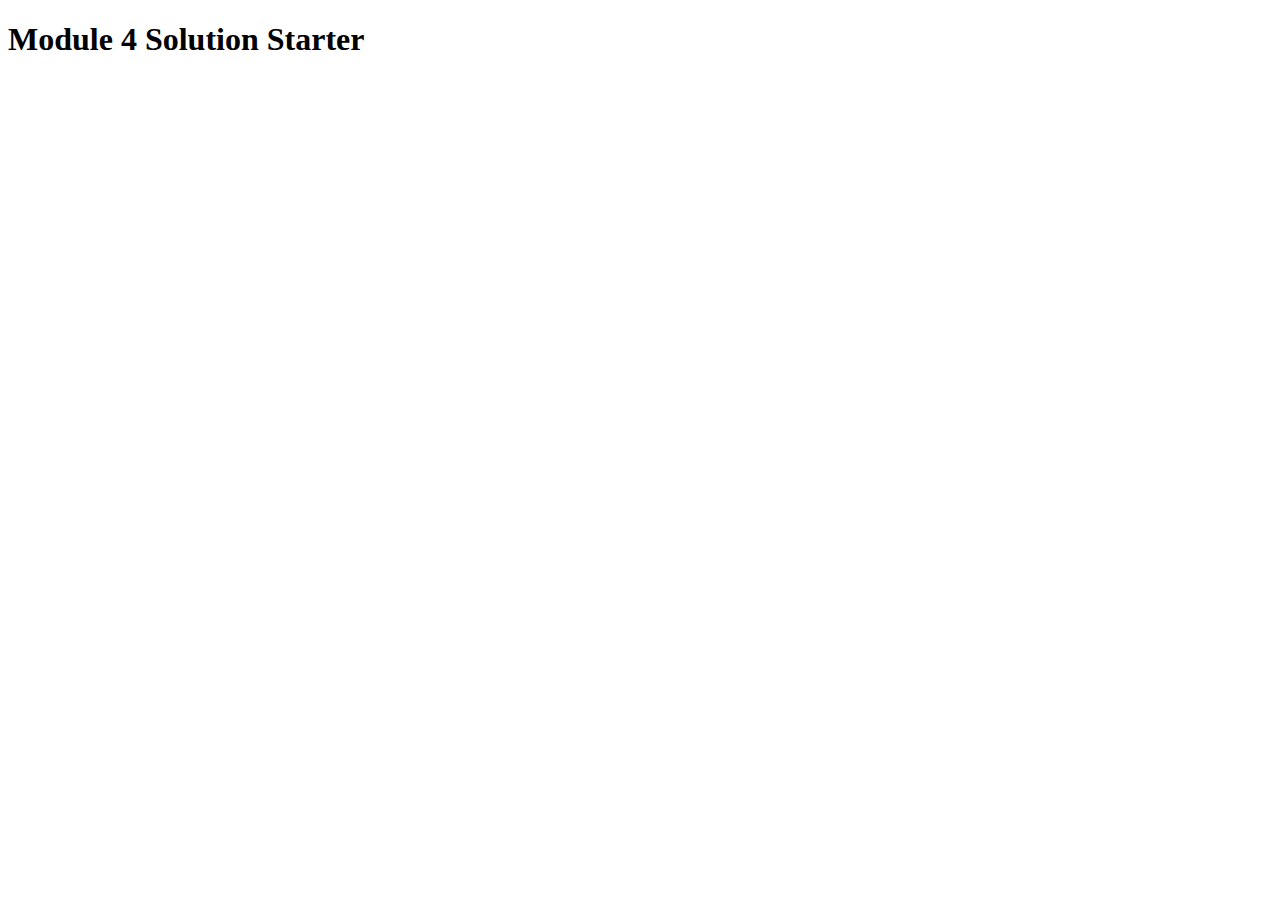
==== coursera-module-4/index.html @ 3baa5a34 "Java Script" ====
<!DOCTYPE html>
<html>
<head>
  <meta charset="utf-8">
  <title>Module 4 Solution Starter</title>
  <script>
    var names = []; // DO NOT REMOVE
  </script>
  <script src="SpeakHello.js"></script>
  <script src="SpeakGoodBye.js"></script>
  <script src="script.js"></script>
</head>
<body>
  <h1>Module 4 Solution Starter</h1>
</body>
</html>
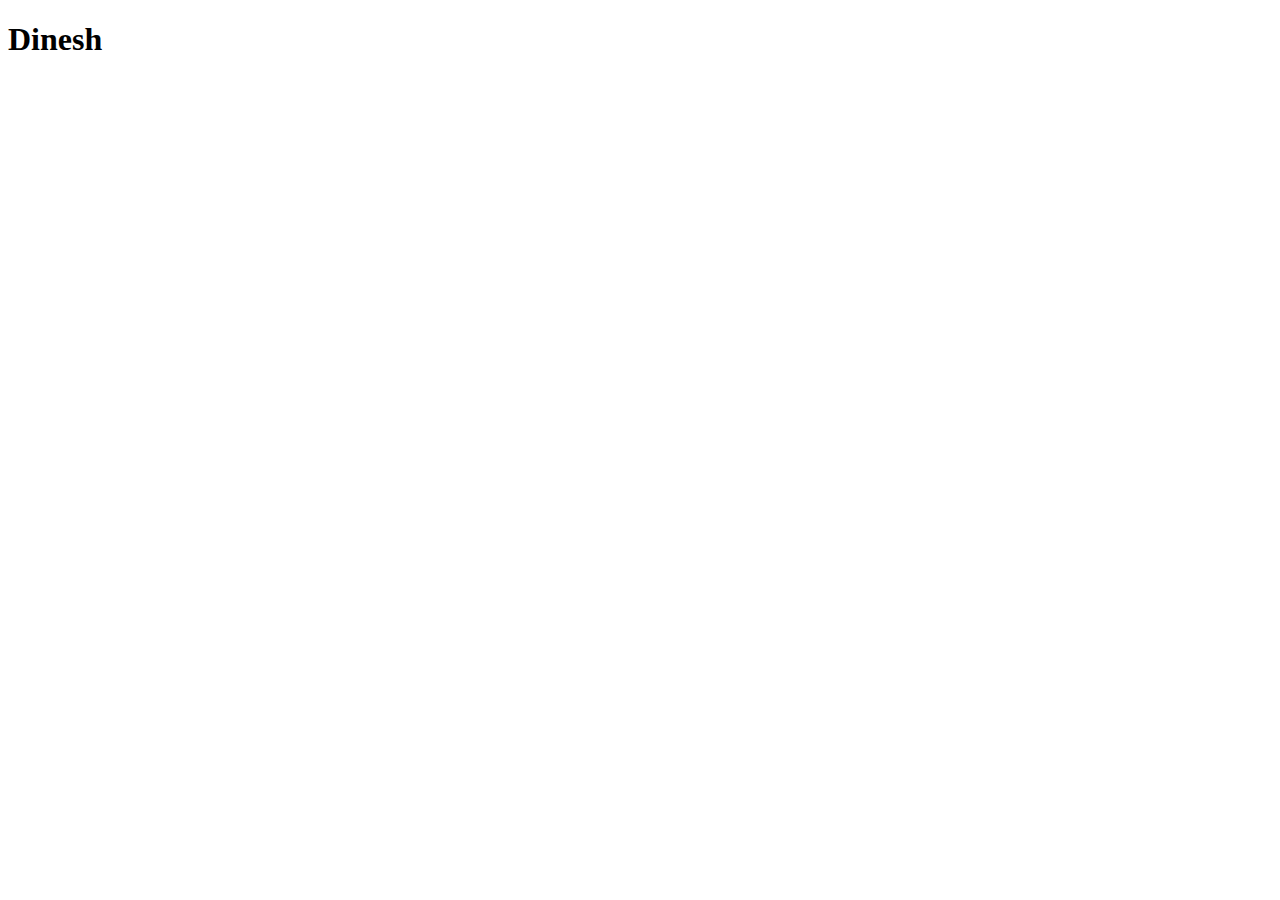
==== commit 7360fce1: "Slightly change in code" ====
--- a/coursera-module-4/index.html
+++ b/coursera-module-4/index.html
@@ -2,7 +2,7 @@
 <html>
 <head>
   <meta charset="utf-8">
-  <title>Module 4 Solution Starter</title>
+  <title>Dinesh Page</title>
   <script>
     var names = []; // DO NOT REMOVE
   </script>
@@ -11,6 +11,6 @@
   <script src="script.js"></script>
 </head>
 <body>
-  <h1>Module 4 Solution Starter</h1>
+  <h1>Dinesh</h1>
 </body>
 </html>
